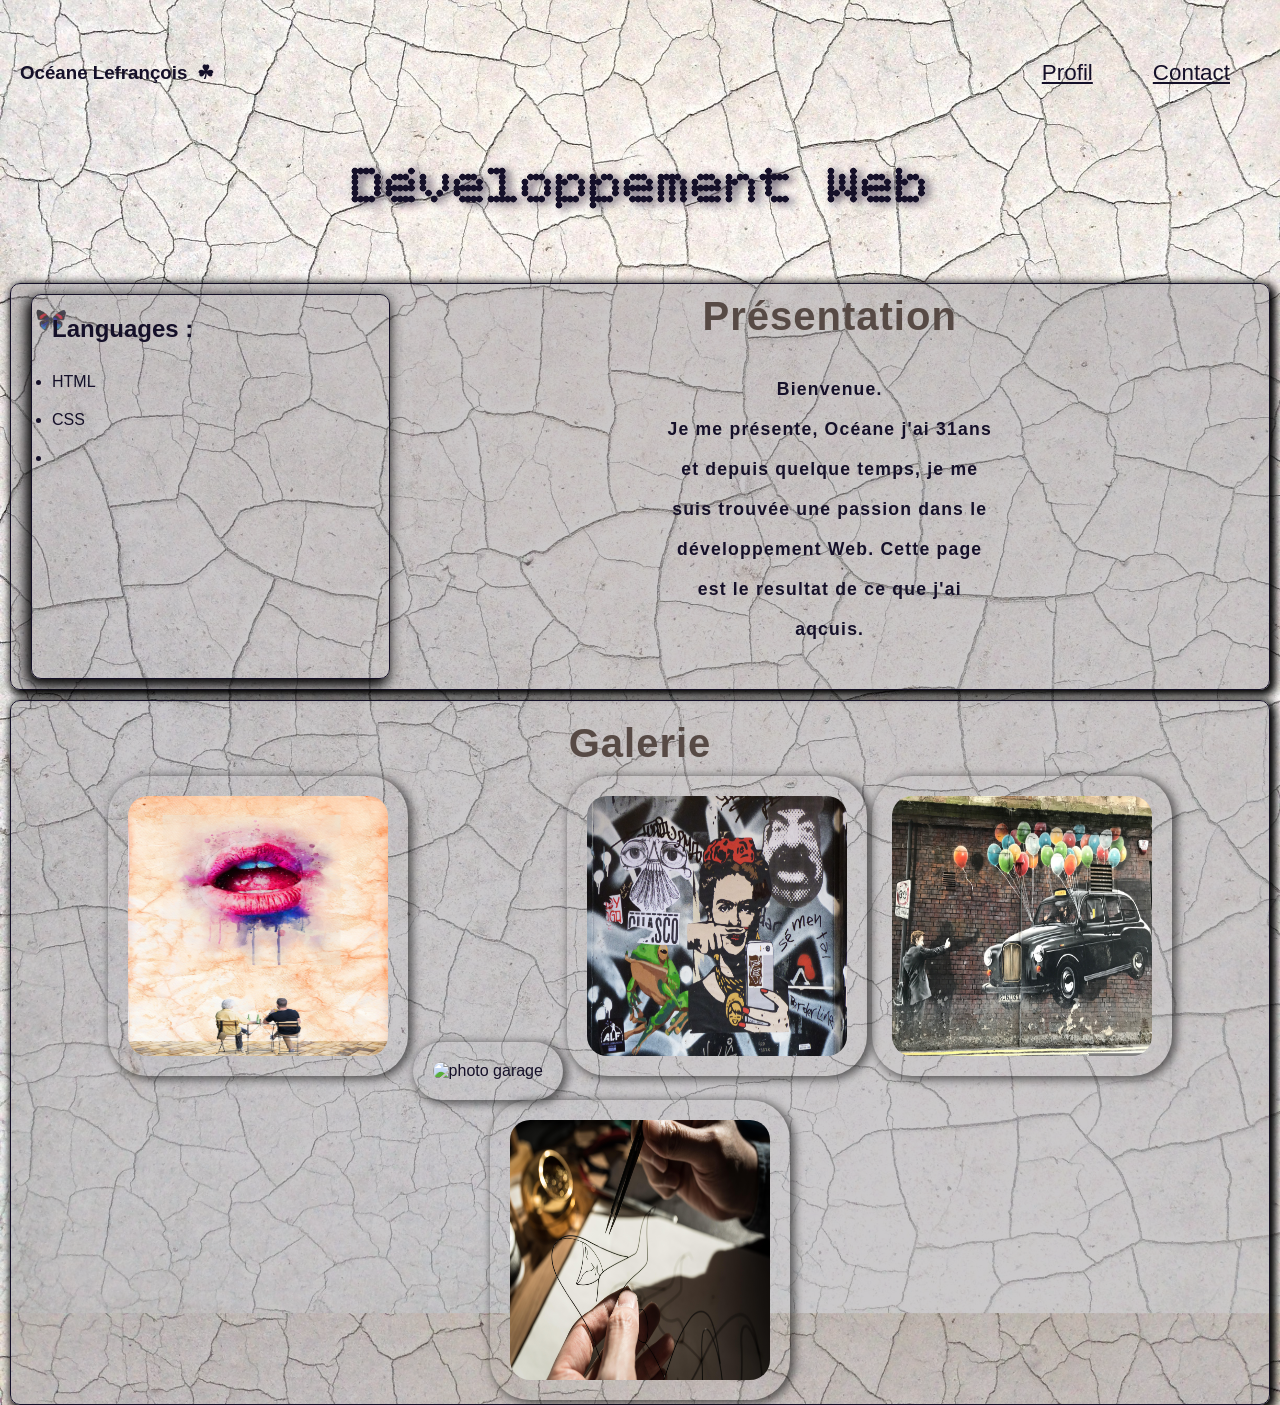
==== index.html @ f14ad425 "Initial commit" ====
<!doctype html>
<html lang="fr">

<head>
    <meta charset="UTF-8" />
    <meta name="viewport" content="width=device-width, initial-scale=1.0" />
    <meta name="robots" content="noindex, nofollow">

    <title>Développement Web</title>

    <link rel="stylesheet" href="style.css">

    <link rel="icon" type="image/png" href="assets/favicon/favicon-96x96.png" sizes="96x96" />
    <link rel="icon" type="image/svg+xml" href="assets/favicon/favicon.svg" />
    <link rel="shortcut icon" href="assets/favicon/favicon.ico" />
    <link rel="apple-touch-icon" sizes="180x180" href="assets/favicon/apple-touch-icon.png" />
    <link rel="manifest" href="assets/favicon/site.webmanifest" />

</head>

<body>
    <header>
        <nav>
            <h3> Océane Lefrançois</h3>
            <ul>
                <li><a href="#">Profil</a></li>
                <li><a href="#">Contact</a></li>
            </ul>
        </nav>
    </header>

    <main>
        <h1>Développement Web</h1>
        <!-- <img id="anim" src="assets/img/papillon.png" alt="papillon"> -->
        <section class="main">

            <div class="header">

                <div class="header-left">

                    <div class="header-container-left">
                        <div id="anim"></div>
                        <ul>
                            <h4>Languages :</h4>
                            <li>HTML</li>
                            <li>CSS</li>
                            <li></li>
                        </ul>
                    </div>
                </div>
                <div class="header-right">
                    <div class="header-contenair-right">
                        <h2>Présentation</h2>
                        <div class="text-container">
                            <p>Bienvenue. <br>Je me présente, Océane j'ai 31ans et depuis quelque temps, je me suis
                                trouvée
                                une
                                passion dans le développement Web.
                                Cette page est le resultat de ce que j'ai aqcuis.</p>
                        </div>
                    </div>
                </div>
            </div>
        </section>
        <section class="galerie">
            <div class="container-galerie">
                <h2>Galerie</h2>
                <div class="image">
                    <img src="/assets/img/bouche.jpg" alt="bouche">
                    <img src="/assets/img/garage.jpg" alt="photo garage">
                    <img src="/assets/img/grafiti.jpg" alt="photo tag">
                    <img src="/assets/img/voiture.jpg" alt="photo voiture">
                    <img src="assets/img/sculpture.jpg" alt="sculpture">
                </div>

            </div>
        </section>

    </main>
</body>

</html>
---- style.css ----
:root {
  --color1: #151029;
  --color2: #60576b;
  --color3: #cfcfcf;
  --color4: #574a45;
}
@font-face {
  font-family: "Mplus";
  src: url(assets/police/MPLUSRounded1c-Regular.ttf);
}
@font-face {
  font-family: "Grille";
  src: url(assets/police/BitcountGridSingle_Cursive-Light.ttf);
}
/* ELLEMENT GENERAL */
* {
  font-family: "Mplus", sans-serif;
  margin: 0;
  padding: 0;
  box-sizing: border-box;
  color: var(--color1);
}

body {
  background: url(assets/img/fond.jpg) center/cover;
  height: 100vh;
}

h2 {
  display: flex;
  justify-content: space-around;
  align-items: center;
  letter-spacing: 1px;
  font-size: 2.5rem;
  text-align: center;
  color: var(--color4);
}
h1 {
  text-align: center;
  margin: 30px 30px 40px 30px;
  font-size: 3.5rem;
  font-family: "Grille";
  text-shadow: 5px 2px 8px var(--color2);
}
/* NAV */
nav {
  display: flex;
  justify-content: space-between;
  margin-top: 20px;
  padding: 10px 20px;
  align-items: center;
}
nav h3::after {
  content: "\2618";
  padding: 10px;
}
nav ul {
  display: flex;
  justify-content: space-between;
  align-items: center;
}

nav li {
  display: flex;
  color: var(--color1);
  margin: 20px;
  padding: 10px;
  font-size: 1.4rem;
}

.header,
.galerie {
  border: 1px solid;
  border-radius: 10px;
  background: rgba(145, 139, 145, 0.466);
  box-shadow: 3px 3px 9px 3px black;
  min-height: 400px;

  margin: 10px;
}

/* HEADER  */
.header {
  border-radius: 10px;
  margin: 10px;
  margin-top: 60px;
  padding: 10px 20px;
  display: flex;
  min-height: 250px;
}

.header-left {
  width: 30%;
  border: 1px solid;
  border-radius: 10px;
  box-shadow: -3px 5px 13px 2px black;
  margin-right: 20px;
  display: flex;
}
.header-container-left {
  display: flex;
  position: absolute;
}
#anim {
  content: url(assets/img/papillon.png);
  position: absolute;
  height: 50px;

  z-index: -1;
  animation: papillon 60s infinite linear;
}
@keyframes papillon {
  0% {
    top: 2%;
    left: 2%;
    transform: rotate(90deg);
  }
  10% {
    top: 6%;
    left: 60%;
    transform: rotate(108deg);
  }
  20% {
    top: 9%;
    left: 80%;
    transform: rotate(120deg);
  }
  30% {
    top: 8%;
    left: 100%;
    transform: rotate(113deg);
  }

  40% {
    top: 20%;
    left: 150%;
    transform: rotate(197deg);
  }
  50% {
    top: 60%;
    left: 100%;
    transform: rotate(239deg);
  }
  60% {
    top: 90%;
    left: 90%;
    transform: rotate(276deg);
  }
  70% {
    top: 110%;
    left: 50%;
    transform: rotate(309deg);
  }
  80% {
    top: 85%;
    left: 30%;
    transform: rotate(309deg);
  }
  90% {
    top: 50%;
    left: 15%;
    transform: rotate(290deg);
  }
  100% {
    top: 2%;
    left: 2%;
    transform: rotate(10deg);
  }
}

.header-container-left h4 {
  padding: 10px;
  margin: 10px;
  display: flex;
  font-size: 1.5rem;
}
.header-container-left li {
  padding: 0;
  margin: 20px;
}
.header-right {
  width: 70%;
}
.text-container {
  display: flex;
}
.header-contenair-right p {
  display: flex;
  text-align: center;
  margin: 30px 250px;
  font-size: 1.1rem;
  font-weight: bold;
  letter-spacing: 1.2px;
  line-height: 40px;
  flex-direction: column;
}

/* IMAGE  */
.galerie {
  display: grid;
  text-align: center;
}
.container-galerie {
  margin-top: 20px;
}
.image {
  margin-top: 10px;
}

img {
  height: 300px;
  width: 300px;
  border-radius: 40px;
  padding: 20px;
  box-shadow: 3px 2px 9px 2px rgba(0, 0, 0, 0.534);
}
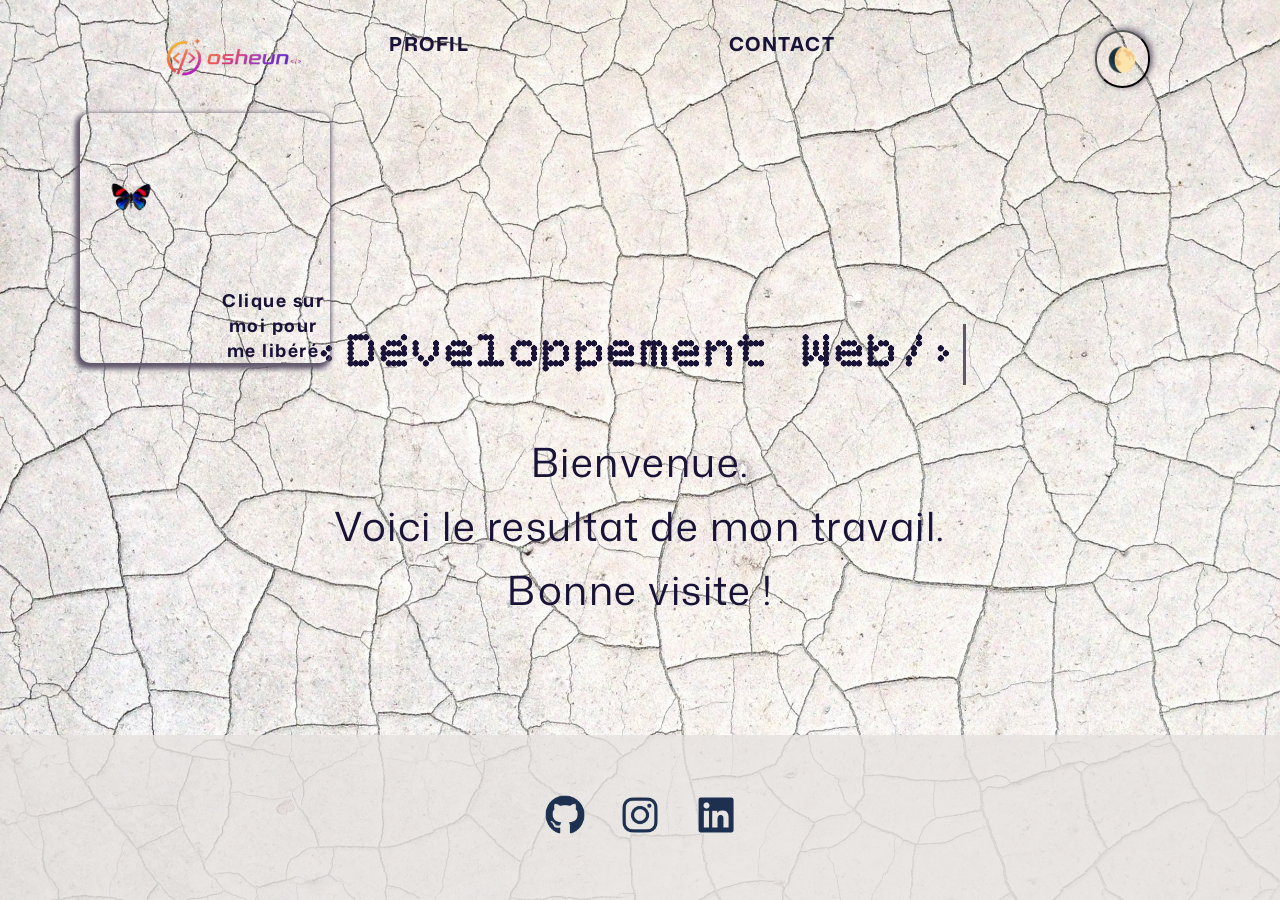
==== commit aafc5373: "Projet1 Deuxième ébauche" ====
--- a/index.html
+++ b/index.html
@@ -1,4 +1,4 @@
-<!doctype html>
+<!DOCTYPE html>
 <html lang="fr">
 
 <head>
@@ -8,7 +8,7 @@
 
     <title>Développement Web</title>
 
-    <link rel="stylesheet" href="style.css">
+    <link rel="stylesheet" href="style/style.css">
 
     <link rel="icon" type="image/png" href="assets/favicon/favicon-96x96.png" sizes="96x96" />
     <link rel="icon" type="image/svg+xml" href="assets/favicon/favicon.svg" />
@@ -20,63 +20,52 @@
 
 <body>
     <header>
-        <nav>
-            <h3> Océane Lefrançois</h3>
+        <nav id="nav">
+            <div id="icons"></div>
+
             <ul>
+
+                <li class="logo-item"><img src="assets/img/logo.png" alt="logo"></li>
+
                 <li><a href="#">Profil</a></li>
                 <li><a href="#">Contact</a></li>
+                <li id="style">
+                    <button id="theme-toggle">🌔</button>
+                </li>
             </ul>
         </nav>
     </header>
 
     <main>
-        <h1>Développement Web</h1>
-        <!-- <img id="anim" src="assets/img/papillon.png" alt="papillon"> -->
-        <section class="main">
+        <div class="main">
+            <div class="main-container">
+                <div class="main-left">
+                    <img id="butterfly" class="butterfly" src="assets/img/papillon.png" alt="papillon">
+                </div>
 
-            <div class="header">
+                <div class="main-right">
+                    <div class="typing-wrapper">
+                        <h1 class="typing">&#8249;Développement Web&#8260;&#8250;</h1>
+                    </div>
 
-                <div class="header-left">
-
-                    <div class="header-container-left">
-                        <div id="anim"></div>
-                        <ul>
-                            <h4>Languages :</h4>
-                            <li>HTML</li>
-                            <li>CSS</li>
-                            <li></li>
-                        </ul>
-                    </div>
-                </div>
-                <div class="header-right">
-                    <div class="header-contenair-right">
-                        <h2>Présentation</h2>
-                        <div class="text-container">
-                            <p>Bienvenue. <br>Je me présente, Océane j'ai 31ans et depuis quelque temps, je me suis
-                                trouvée
-                                une
-                                passion dans le développement Web.
-                                Cette page est le resultat de ce que j'ai aqcuis.</p>
-                        </div>
-                    </div>
+                    <p>Bienvenue. <br>
+                        Voici le resultat de mon travail. <br>
+                        Bonne visite ! </p>
                 </div>
             </div>
-        </section>
-        <section class="galerie">
-            <div class="container-galerie">
-                <h2>Galerie</h2>
-                <div class="image">
-                    <img src="/assets/img/bouche.jpg" alt="bouche">
-                    <img src="/assets/img/garage.jpg" alt="photo garage">
-                    <img src="/assets/img/grafiti.jpg" alt="photo tag">
-                    <img src="/assets/img/voiture.jpg" alt="photo voiture">
-                    <img src="assets/img/sculpture.jpg" alt="sculpture">
-                </div>
+        </div>
+    </main>
 
-            </div>
-        </section>
-
-    </main>
+    <footer>
+        <div class="logo">
+            <a href="https://github.com/osheun12"><img src="assets/img/logo github.png" alt="logo github"></a>
+            <a href="https://www.instagram.com/oceanelef/?hl=fr"><img src="assets/img/logo-inst.png"
+                    alt="logo inst"></a>
+            <a href="https://www.linkedin.com/in/oceane-lefrancois-3273ba389/"><img src="assets/img/logo-link.png"
+                    alt="logo link"></a>
+        </div>
+    </footer>
+    <script src="index.js"></script>
 </body>
 
 </html>
--- a/style/style.css
+++ b/style/style.css
@@ -0,0 +1,420 @@
+:root {
+  --color1: #1a1338;
+  --color2: #60576b;
+  --color3: rgba(145, 139, 145, 0.466);
+  --color4: #574a45;
+}
+@font-face {
+  font-family: "Principale";
+  src: url(../assets/police/MonaSans-VariableFont_wdth\,wght.ttf);
+}
+@font-face {
+  font-family: "Title";
+  src: url(../assets/police/BitcountGridSingle_Cursive-Light.ttf);
+}
+
+/* ELLEMENT GENERAL */
+
+* {
+  font-family: "Principale", sans-serif;
+  margin: 0;
+  padding: 0;
+  box-sizing: border-box;
+  color: var(--color1);
+  letter-spacing: 1.5px;
+}
+li {
+  list-style: none;
+}
+a,
+a:visited {
+  color: var(--color1);
+  text-decoration: none;
+}
+a:hover {
+  color: var(--color2);
+}
+html,
+body {
+  height: 100%;
+  margin: 0;
+}
+
+body {
+  display: flex;
+  flex-direction: column;
+  min-height: 100vh;
+}
+
+/* image de fond */
+body::before {
+  content: "";
+  position: fixed;
+  inset: 0;
+  background: url("../assets/img/fond.jpg") center/cover no-repeat;
+  z-index: -2;
+}
+
+/* overlay clair */
+body::after {
+  content: "";
+  position: fixed;
+  inset: 0;
+  z-index: -1;
+  transition: background 0.4s ease;
+}
+
+/* mode sombre */
+body.dark::after {
+  background: rgba(0, 0, 0, 0.55);
+}
+body.dark footer {
+  background: rgba(131, 128, 126, 0.575);
+}
+
+/* ****** NAVBAR ******  */
+nav ul {
+  display: flex;
+  justify-content: space-around;
+  text-align: center;
+  margin-top: 30px;
+}
+
+nav li {
+  position: relative;
+  text-transform: uppercase;
+  font-weight: bold;
+  color: black;
+  font-size: 1.2rem;
+}
+
+nav li::before {
+  content: "";
+  position: absolute;
+  top: 0;
+  left: 50%;
+  transform: translate(-50%, 10px) scaleY(0);
+  width: 100%;
+  height: 6px;
+  background: var(--color2);
+  transition: transform 0.5s ease;
+}
+
+nav li:hover::before {
+  transform: translate(-50%, -30px) scaleY(1);
+}
+
+.logo-item {
+  width: auto;
+  margin: 0px;
+}
+nav img {
+  position: absolute;
+  height: 135px;
+  top: -68%;
+}
+
+nav button {
+  font-size: 1.5rem;
+  padding: 10px;
+  background: transparent;
+  color: var(--color1);
+  box-shadow: 2px -1px 6px var(--color2);
+  border-radius: 50px;
+}
+
+nav button:hover {
+  scale: 1.1;
+  transition: 20s;
+}
+
+#icons {
+  cursor: pointer;
+  display: none;
+}
+
+/* ***** SECTION MAIN *****  */
+
+main {
+  flex: 1;
+}
+
+.main-left {
+  border: 1px solid transparent;
+  position: relative;
+  border-radius: 10px;
+  box-shadow: -2px 3px 5px 3px var(--color2);
+  height: 250px;
+  width: 250px;
+  overflow: hidden;
+  flex: 0 0 20%;
+  margin: 25px;
+  margin-left: 80px;
+}
+/* ***** Papillon ***** */
+
+/* Dans la boite  */
+.butterfly {
+  width: 50px;
+  position: absolute;
+  top: 20%;
+  left: 10%;
+  cursor: pointer;
+  z-index: 10;
+  animation: flyBox 60s infinite linear;
+}
+.main-left:after {
+  content: "Clique sur moi pour me libéré";
+  position: absolute;
+  color: var(--color1);
+  top: 70%;
+  left: 55%;
+  text-align: center;
+  font-size: 1.1rem;
+  font-weight: bold;
+}
+
+/* vol dans la boîte */
+@keyframes flyBox {
+  0% {
+    top: 2%;
+    left: 2%;
+    transform: rotate(114deg);
+  }
+
+  25% {
+    top: 15%;
+    left: 110%;
+    transform: rotate(130deg);
+  }
+
+  50% {
+    top: 110%;
+    left: 50%;
+    transform: rotate(293deg);
+  }
+
+  75% {
+    top: 60%;
+    left: -20%;
+    transform: rotate(350deg);
+  }
+
+  80% {
+    top: 2%;
+    left: -20%;
+    transform: rotate(63deg);
+  }
+
+  100% {
+    top: 2%;
+    left: 2%;
+    transform: rotate(114deg);
+  }
+}
+
+/* quand il sort */
+.butterfly.fly {
+  position: fixed;
+  width: 50px;
+  z-index: 1;
+  animation: flyPage 160s infinite linear;
+}
+
+/* vol dans la page */
+@keyframes flyPage {
+  0% {
+    top: 2%;
+    left: 2%;
+    transform: rotate(114deg);
+  }
+
+  25% {
+    top: 15%;
+    left: 110%;
+    transform: rotate(120deg);
+  }
+
+  50% {
+    top: 110%;
+    left: 50%;
+    transform: rotate(353deg);
+  }
+
+  75% {
+    top: 60%;
+    left: -20%;
+    transform: rotate(350deg);
+  }
+
+  80% {
+    top: 2%;
+    left: -20%;
+    transform: rotate(63deg);
+  }
+
+  100% {
+    top: 2%;
+    left: 2%;
+    transform: rotate(114deg);
+  }
+}
+
+/* ***** MAIN RIGHT *****  */
+.main-right {
+  display: flex;
+  flex-direction: column;
+  align-items: center;
+  margin-top: -5%;
+}
+.title-wrapper {
+  display: flex;
+  justify-content: center;
+  width: 100%;
+}
+
+.typing {
+  display: inline-block;
+  font-family: "Title", monospace;
+  font-size: clamp(1.6rem, 4vw, 4rem);
+  text-align: center;
+  white-space: nowrap;
+  overflow: hidden;
+  border-right: 3px solid var(--color2);
+  width: 0;
+  margin: 0 auto;
+  animation:
+    typing 3s steps(20, end) forwards,
+    cursor 0.7s step-end infinite;
+}
+
+@keyframes typing {
+  from {
+    width: 0;
+  }
+  to {
+    width: 20ch;
+  }
+}
+
+@keyframes cursor {
+  50% {
+    border-color: transparent;
+  }
+}
+@keyframes typing {
+  from {
+    width: 0;
+  }
+  to {
+    width: 21ch;
+  }
+}
+
+@keyframes cursor {
+  0% {
+    border-color: transparent;
+  }
+  50% {
+    border-color: var(--color2);
+  }
+  100% {
+    border-color: transparent;
+  }
+}
+
+p {
+  text-align: center;
+  margin: 20px;
+  padding: 20px;
+  font-size: 2.5rem;
+  line-height: 160%;
+  animation: main 10s ease;
+}
+@keyframes main {
+  from {
+    opacity: 0;
+    transform: translateX(-20px);
+  }
+  to {
+    opacity: 1;
+    transform: translateX(0);
+  }
+}
+/* ***** FOOTER ***** */
+footer {
+  background: rgba(230, 226, 223, 0.815);
+  display: flex;
+  justify-content: center;
+  align-items: center;
+  padding: 45px 0;
+  transition:
+    background 0.4s ease,
+    color 0.4s ease;
+}
+
+.logo img {
+  width: auto;
+  height: 50px;
+  margin: 10px;
+}
+
+/* ********* MEDIA QUERIES **********  */
+@media screen and (max-width: 650px) {
+  body {
+    overflow: auto;
+  }
+  #icons {
+    display: block;
+    font-size: 28px;
+    position: absolute;
+    top: 20px;
+    right: 20px;
+    z-index: 1001;
+  }
+
+  #icons::before {
+    content: "\2630";
+  }
+
+  nav.active #icons::before {
+    content: "\2715";
+  }
+
+  nav ul {
+    position: fixed;
+    left: -100%;
+    top: 0;
+    width: 100%;
+    height: 100vh;
+    background: rgba(230, 226, 223, 0.815);
+    display: flex;
+    flex-direction: column;
+    justify-content: center;
+    align-items: center;
+    gap: 25px;
+    transition: 0.4s;
+    z-index: 1000;
+    transition: background 0.4s ease;
+  }
+  body.dark nav ul {
+    background: rgba(131, 128, 126, 0.575);
+  }
+  nav.active ul {
+    left: 0;
+  }
+
+  nav img {
+    height: 70px;
+    width: auto;
+    margin: -50px;
+  }
+  nav li::before {
+    content: "";
+    background: transparent;
+  }
+
+  .main-container {
+    display: block;
+  }
+}
